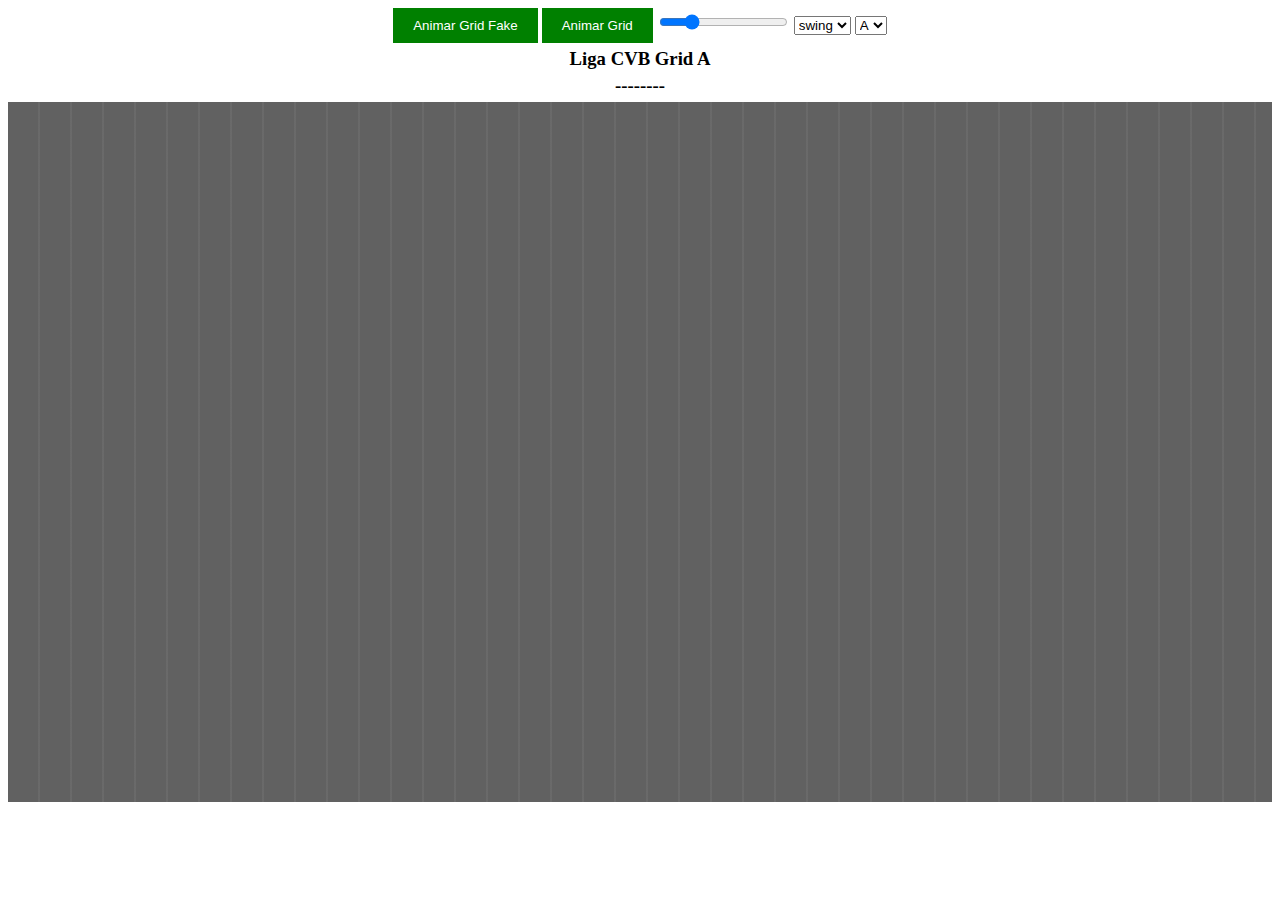
==== index.html @ 66f4e60c "initial files" ====
<head>
	<link rel="stylesheet" href="css.css">
	<script src="jquery-3.6.0.js"></script>
	<script src="js.js"></script>
</head>
<body class="race">
	<input type='button' value='Animar Grid Fake' id='startAnimationFake'>
	<input type='button' value='Animar Grid' id='startAnimation'>
	<input type='range' min="1" max="10" step="1" value="3" id="durationSelector">
	
	<select id="movementType">
		<option value="linear">linear</option>
		<option value="swing" selected>swing</option>
	</select>
	<select id="gridSelector">
		<option value="A" selected>A</option>
		<option value="B">B</option>
		<option value="C">C</option>
		<option value="D">D</option>
	</select>
	
	<h3 class='leagueName'>Liga CVB Grid A</h3>
	<h3 id='gpText' class='gpText'>--------</h3>
	
	<div id="racetrack">
		<div class='gridcontainer'>
			<div id='driverContainer1'  class='driverContainer'><div class='textcontainer'><p class='text' id='text1' ></p></div><div class="carcontainer"><img src='top_k.png' id='car1'  class='car'></div></div>
			<div id='driverContainer2'  class='driverContainer'><div class='textcontainer'><p class='text' id='text2' ></p></div><div class="carcontainer"><img src='top_k.png' id='car2'  class='car'></div></div>
			<div id='driverContainer3'  class='driverContainer'><div class='textcontainer'><p class='text' id='text3' ></p></div><div class="carcontainer"><img src='top_k.png' id='car3'  class='car'></div></div>
			<div id='driverContainer4'  class='driverContainer'><div class='textcontainer'><p class='text' id='text4' ></p></div><div class="carcontainer"><img src='top_k.png' id='car4'  class='car'></div></div>
			<div id='driverContainer5'  class='driverContainer'><div class='textcontainer'><p class='text' id='text5' ></p></div><div class="carcontainer"><img src='top_k.png' id='car5'  class='car'></div></div>
			<div id='driverContainer6'  class='driverContainer'><div class='textcontainer'><p class='text' id='text6' ></p></div><div class="carcontainer"><img src='top_k.png' id='car6'  class='car'></div></div>
			<div id='driverContainer7'  class='driverContainer'><div class='textcontainer'><p class='text' id='text7' ></p></div><div class="carcontainer"><img src='top_k.png' id='car7'  class='car'></div></div>
			<div id='driverContainer8'  class='driverContainer'><div class='textcontainer'><p class='text' id='text8' ></p></div><div class="carcontainer"><img src='top_k.png' id='car8'  class='car'></div></div>
			<div id='driverContainer9'  class='driverContainer'><div class='textcontainer'><p class='text' id='text9' ></p></div><div class="carcontainer"><img src='top_k.png' id='car9'  class='car'></div></div>
			<div id='driverContainer10' class='driverContainer'><div class='textcontainer'><p class='text' id='text10'></p></div><div class="carcontainer"><img src='top_k.png' id='car10' class='car'></div></div>
			<div id='driverContainer11' class='driverContainer'><div class='textcontainer'><p class='text' id='text11'></p></div><div class="carcontainer"><img src='top_k.png' id='car11' class='car'></div></div>
			<div id='driverContainer12' class='driverContainer'><div class='textcontainer'><p class='text' id='text12'></p></div><div class="carcontainer"><img src='top_k.png' id='car12' class='car'></div></div>
			<div id='driverContainer13' class='driverContainer'><div class='textcontainer'><p class='text' id='text13'></p></div><div class="carcontainer"><img src='top_k.png' id='car13' class='car'></div></div>
			<div id='driverContainer14' class='driverContainer'><div class='textcontainer'><p class='text' id='text14'></p></div><div class="carcontainer"><img src='top_k.png' id='car14' class='car'></div></div>
		</div>
	</div>
	
</body>
---- css.css ----
.race{
	text-align: center;
}

#racetrack{
	background: #616161;
	height: 700px;
	background-image: repeating-linear-gradient(90deg,transparent 0 30px,#82828242 30px 32px);
}
.leagueName{
	margin: 5px;
}

.gpText{
	margin: 5px;
}

.gridcontainer{
	padding-top: 20px;
	margin-left: 15px;
}

.car{
	display: block;
	position: relative;
	width:37%; 
	top: -5px;
}

.driverContainer {
  width: 260px;
  margin-left : -200px;
}

.textcontainer {
  float: left;
  width: 82px;
}

.text{
	margin: 0px;
	float: right;
	padding-right: 5px;
	opacity: 0;
    white-space: nowrap;
    overflow: hidden;
    text-overflow: ellipsis;
}
input[type='button']{
	background-color: green;
	color: white;
	padding: 10px 20px;
	border: none;
}

input:active{
	position: relative;
	top: 1px;
}

input#reset{
	color: black;
	background-color: lightgrey;
}

.clearfix:after{
	content: '';
}
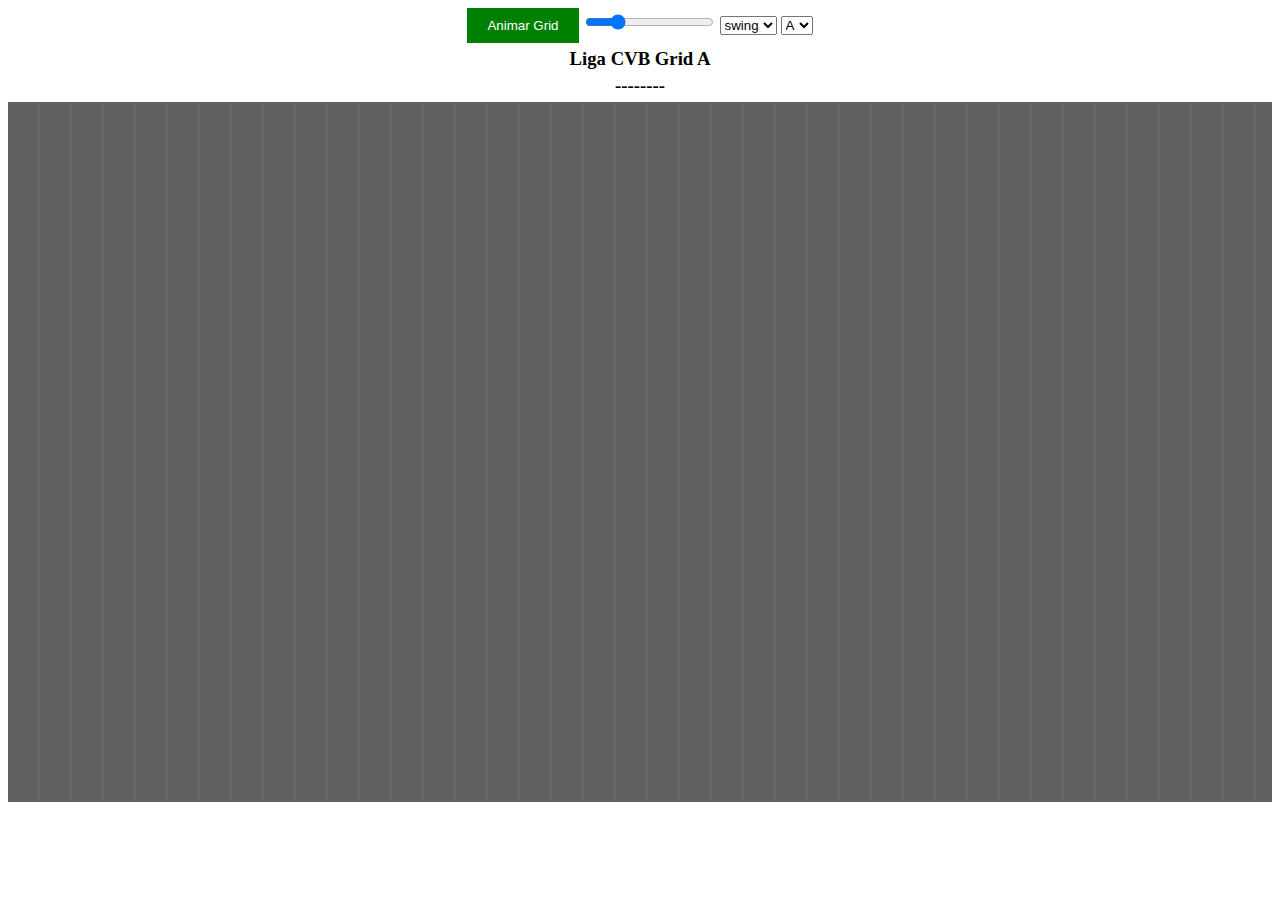
==== commit 705193cb: "remove test animation button" ====
--- a/index.html
+++ b/index.html
@@ -4,7 +4,7 @@
 	<script src="js.js"></script>
 </head>
 <body class="race">
-	<input type='button' value='Animar Grid Fake' id='startAnimationFake'>
+	<!--<input type='button' value='Animar Grid Fake' id='startAnimationFake'>-->
 	<input type='button' value='Animar Grid' id='startAnimation'>
 	<input type='range' min="1" max="10" step="1" value="3" id="durationSelector">
 	
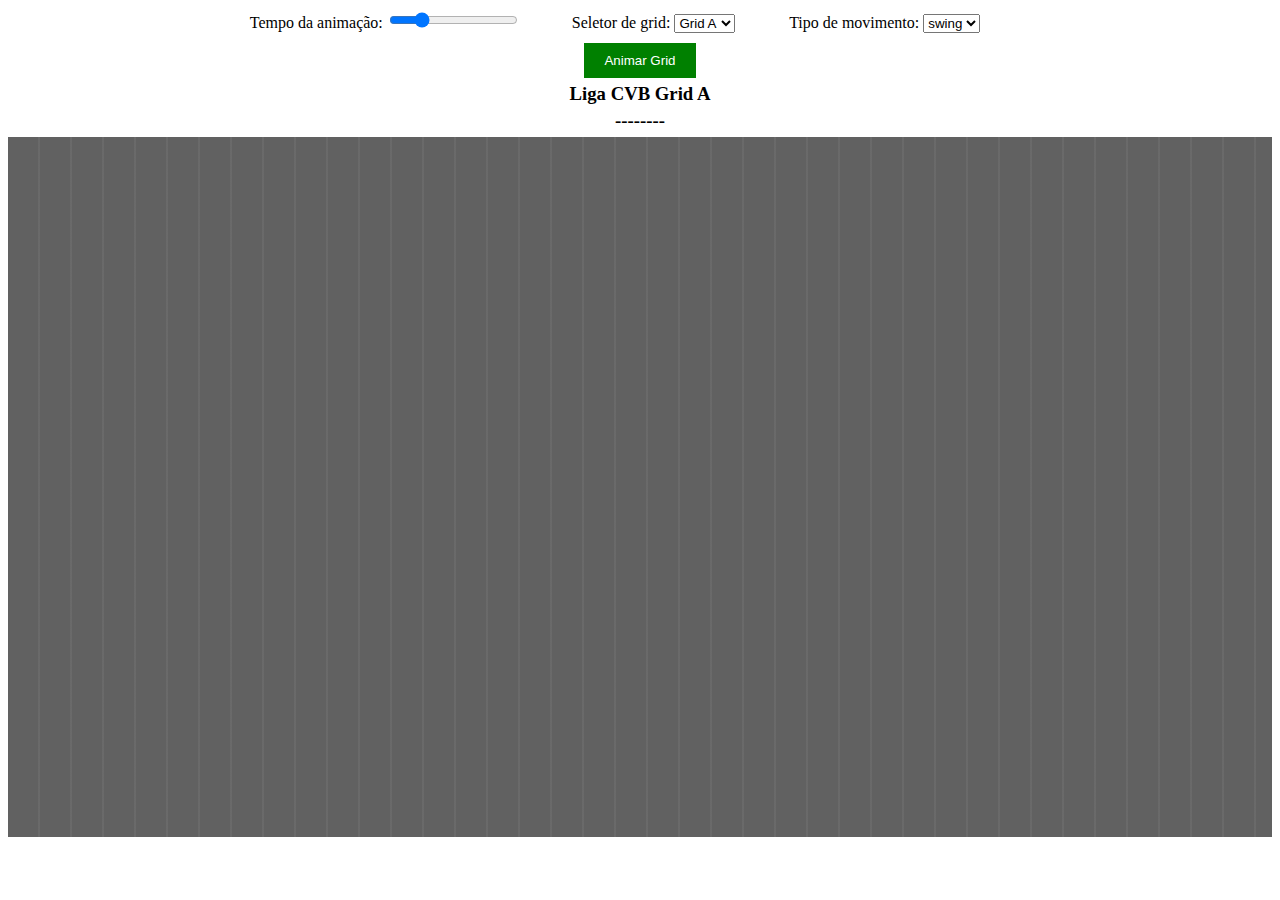
==== commit 1df84953: "add label to setting and adjust max screen usage for animation" ====
--- a/index.html
+++ b/index.html
@@ -5,20 +5,25 @@
 </head>
 <body class="race">
 	<!--<input type='button' value='Animar Grid Fake' id='startAnimationFake'>-->
+	
+	<div style="margin:10px">
+		Tempo da animação:
+		<input type='range' min="1" max="10" step="1" value="3" id="durationSelector" style="margin-right: 50px;">
+		Seletor de grid:
+		<select id="gridSelector" style="margin-right: 50px;">
+			<option value="A" selected>Grid A</option>
+			<option value="B">Grid B</option>
+			<option value="C">Grid C</option>
+			<option value="D">Grid D</option>
+		</select>
+		
+		Tipo de movimento:
+		<select id="movementType"  style="margin-right: 50px;">
+			<option value="linear">linear</option>
+			<option value="swing" selected>swing</option>
+		</select>
+	</div>
 	<input type='button' value='Animar Grid' id='startAnimation'>
-	<input type='range' min="1" max="10" step="1" value="3" id="durationSelector">
-	
-	<select id="movementType">
-		<option value="linear">linear</option>
-		<option value="swing" selected>swing</option>
-	</select>
-	<select id="gridSelector">
-		<option value="A" selected>A</option>
-		<option value="B">B</option>
-		<option value="C">C</option>
-		<option value="D">D</option>
-	</select>
-	
 	<h3 class='leagueName'>Liga CVB Grid A</h3>
 	<h3 id='gpText' class='gpText'>--------</h3>
 	
